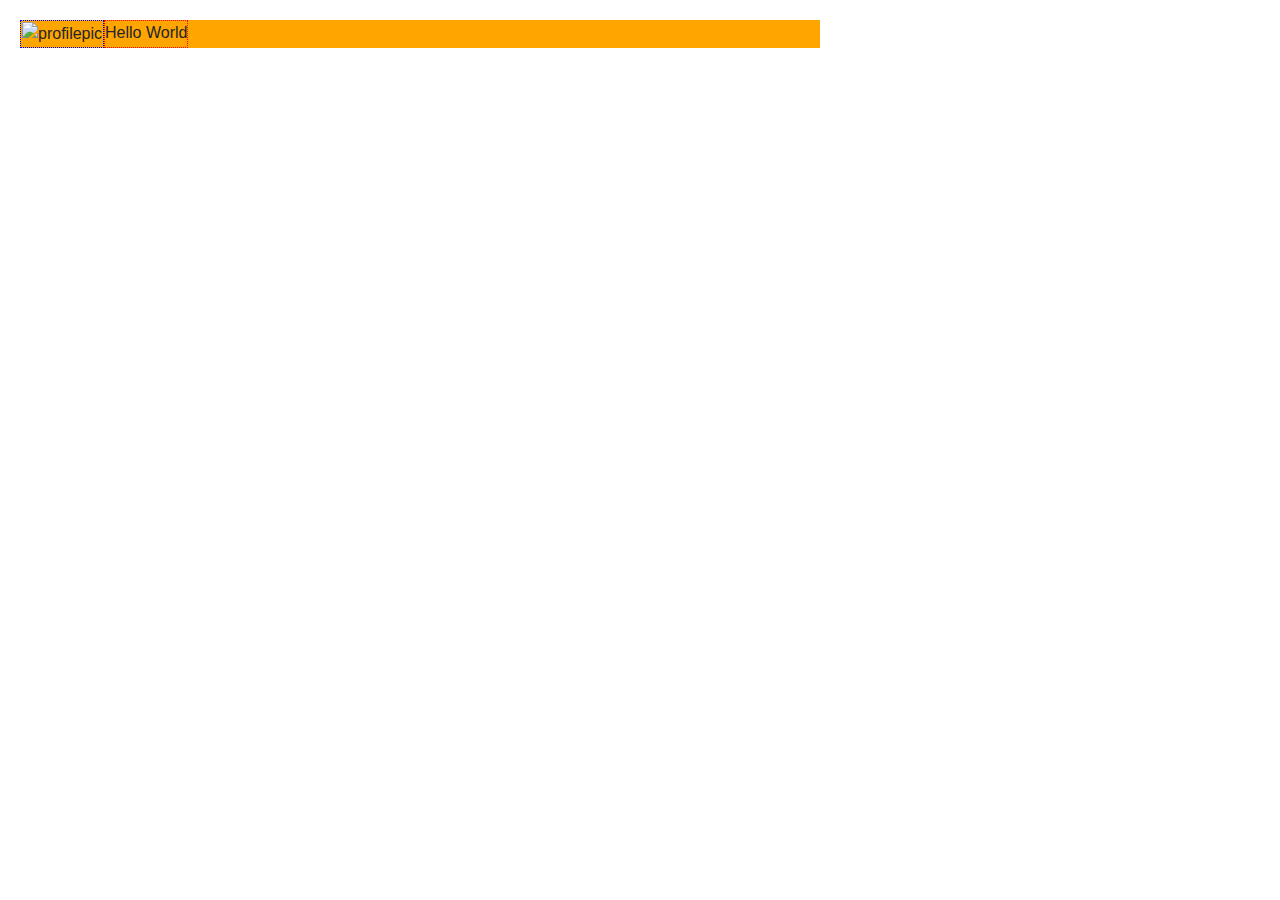
==== test.html @ 047e10ad "opening second html file to test css" ====
<!DOCTYPE html>
<html>
  <head>
    <meta charset="utf-8">
    <meta name="viewport" content="width=device-width, initial-scale=1, shrink-to-fit=no">
    <link rel="stylesheet" href="./index.css">
    <link rel="stylesheet" href="https://maxcdn.bootstrapcdn.com/bootstrap/4.0.0/css/bootstrap.min.css" integrity="sha384-Gn5384xqQ1aoWXA+058RXPxPg6fy4IWvTNh0E263XmFcJlSAwiGgFAW/dAiS6JXm" crossorigin="anonymous">
    <title></title>
  </head>
  <body>
    <div id=about-me>
      <div class="about-pic">
        <img class="profilepic" src="./profilepic.jpg" alt="profilepic">
      </div>
      <div class="about-statement">
        Hello World
      </div>
    </div>
    <script src="https://code.jquery.com/jquery-3.2.1.slim.min.js" integrity="sha384-KJ3o2DKtIkvYIK3UENzmM7KCkRr/rE9/Qpg6aAZGJwFDMVNA/GpGFF93hXpG5KkN" crossorigin="anonymous"></script>
    <script src="https://cdnjs.cloudflare.com/ajax/libs/popper.js/1.12.9/umd/popper.min.js" integrity="sha384-ApNbgh9B+Y1QKtv3Rn7W3mgPxhU9K/ScQsAP7hUibX39j7fakFPskvXusvfa0b4Q" crossorigin="anonymous"></script>
    <script src="https://maxcdn.bootstrapcdn.com/bootstrap/4.0.0/js/bootstrap.min.js" integrity="sha384-JZR6Spejh4U02d8jOt6vLEHfe/JQGiRRSQQxSfFWpi1MquVdAyjUar5+76PVCmYl" crossorigin="anonymous"></script>
  </body>
</html>
---- index.css ----
body {
  padding: 20px;
}
.header {
  background: blue;
}

.about-me {
  border: green 1px dotted;
}

.profilepic {
  border: orange 1px dotted;
}

.about-pic {

  border: blue 1px dotted;
  float: left;
}
.about-statement {
  border: red 1px dotted;
}

#menu1 {
  background-color: orange;
}

#about-me {
  display: flex;
  
  background-color: orange;
  max-width: 800px;
}
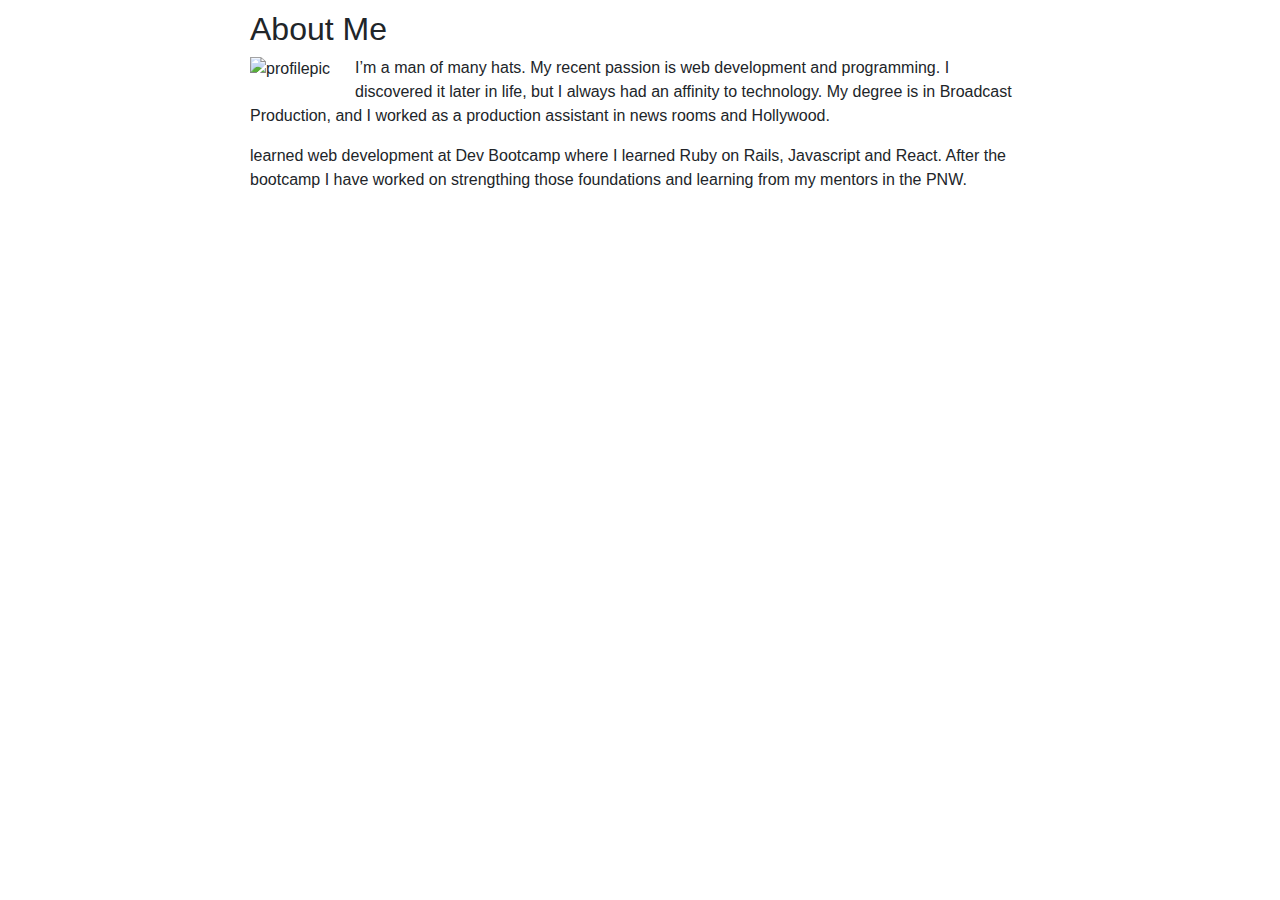
==== commit c08cd058: "new projects section" ====
--- a/test.html
+++ b/test.html
@@ -8,16 +8,22 @@
     <title></title>
   </head>
   <body>
-    <div id=about-me>
-      <div class="about-pic">
-        <img class="profilepic" src="./profilepic.jpg" alt="profilepic">
+    <div class="content">
+      <div id=about-me>
+        <div class="heading">
+          <h2>About Me</h2>
+        </div>
+        <div class="about-pic">
+          <img class="profilepic" src="./profilepic.jpg" alt="profilepic">
+        </div>
+        <div class="about-statement">
+          <p>I’m a man of many hats. My recent passion is web development and programming. I discovered it later in life, but I always had an affinity to technology. My degree is in Broadcast Production, and I worked as a production assistant in news rooms and Hollywood.</p>
+          <p> learned web development at Dev Bootcamp where I learned Ruby on Rails, Javascript and React. After the bootcamp I have worked on strengthing those foundations and learning from my mentors in the PNW.</p>
+        </div>
       </div>
-      <div class="about-statement">
-        Hello World
-      </div>
-    </div>
-    <script src="https://code.jquery.com/jquery-3.2.1.slim.min.js" integrity="sha384-KJ3o2DKtIkvYIK3UENzmM7KCkRr/rE9/Qpg6aAZGJwFDMVNA/GpGFF93hXpG5KkN" crossorigin="anonymous"></script>
-    <script src="https://cdnjs.cloudflare.com/ajax/libs/popper.js/1.12.9/umd/popper.min.js" integrity="sha384-ApNbgh9B+Y1QKtv3Rn7W3mgPxhU9K/ScQsAP7hUibX39j7fakFPskvXusvfa0b4Q" crossorigin="anonymous"></script>
-    <script src="https://maxcdn.bootstrapcdn.com/bootstrap/4.0.0/js/bootstrap.min.js" integrity="sha384-JZR6Spejh4U02d8jOt6vLEHfe/JQGiRRSQQxSfFWpi1MquVdAyjUar5+76PVCmYl" crossorigin="anonymous"></script>
+      <script src="https://code.jquery.com/jquery-3.2.1.slim.min.js" integrity="sha384-KJ3o2DKtIkvYIK3UENzmM7KCkRr/rE9/Qpg6aAZGJwFDMVNA/GpGFF93hXpG5KkN" crossorigin="anonymous"></script>
+      <script src="https://cdnjs.cloudflare.com/ajax/libs/popper.js/1.12.9/umd/popper.min.js" integrity="sha384-ApNbgh9B+Y1QKtv3Rn7W3mgPxhU9K/ScQsAP7hUibX39j7fakFPskvXusvfa0b4Q" crossorigin="anonymous"></script>
+      <script src="https://maxcdn.bootstrapcdn.com/bootstrap/4.0.0/js/bootstrap.min.js" integrity="sha384-JZR6Spejh4U02d8jOt6vLEHfe/JQGiRRSQQxSfFWpi1MquVdAyjUar5+76PVCmYl" crossorigin="anonymous"></script>
+  </div>
   </body>
 </html>
--- a/index.css
+++ b/index.css
@@ -1,34 +1,28 @@
-body {
-  padding: 20px;
-}
-.header {
-  background: blue;
+.content {
+  max-width: 800px;
+  margin: auto;
+  padding: 10px;
 }
 
-.about-me {
-  border: green 1px dotted;
+#about-me {
+
 }
 
 .profilepic {
-  border: orange 1px dotted;
+
 }
 
 .about-pic {
-
-  border: blue 1px dotted;
+  padding-right: 25px;
   float: left;
 }
 .about-statement {
-  border: red 1px dotted;
+  min-width: 400px;
 }
 
-#menu1 {
-  background-color: orange;
+.screenshot {
+  width: 360px;
+  height: auto;
+  margin-right: 20px;
+  float: left;
 }
-
-#about-me {
-  display: flex;
-  
-  background-color: orange;
-  max-width: 800px;
-}
